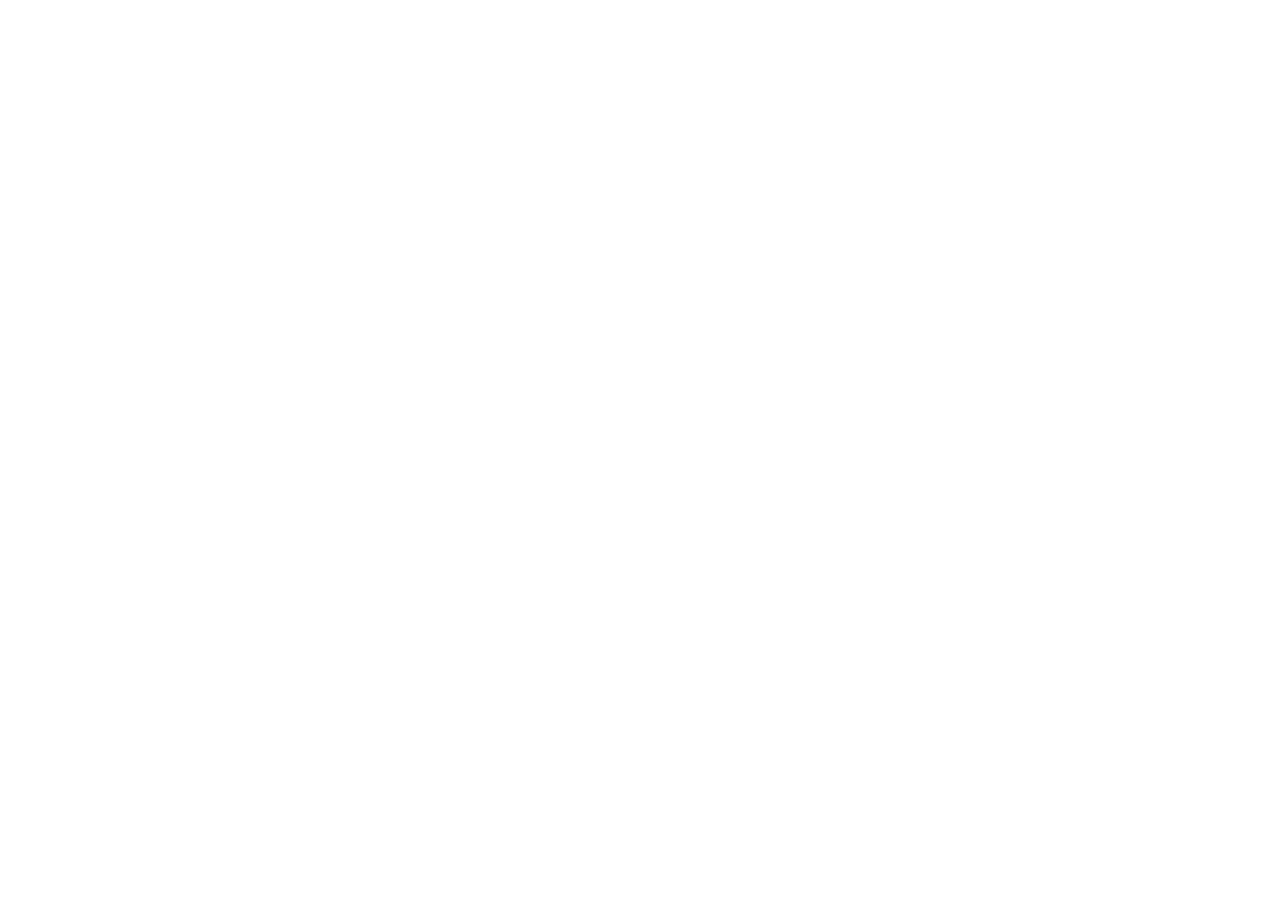
==== app/index.html @ f356da9b "small fixes" ====
<!DOCTYPE html>
<!-- Notice the ng-app Angular directive. This tells Angular where the application starts and also
which module to associate the app with. In app.js we create the "dinnerPlanner" module. -->
<html lang="en" ng-app="playlist">
  <head>
    <meta charset="utf-8">
    <meta http-equiv="X-UA-Compatible" content="IE=edge">
    <meta name="viewport" content="width=device-width, initial-scale=1">
    <title>Playlist manager</title>

    <!-- Bootstrap CSS -->
    <link rel="stylesheet" href="bower_components/bootstrap/dist/css/bootstrap.min.css">
    <link rel="stylesheet" href="style.css">

    <!-- jQuery -->
    <script src="bower_components/jquery/dist/jquery.js"></script>
    <!-- Bootstrap JavaScript, needed if you want for instance tabs, models, popovers etc. -->
    <script src="bower_components/bootstrap/dist/js/bootstrap.min.js"></script>
    <!-- Angular JavaScript including routing and resource modules  -->
    <script src="bower_components/angular/angular.js"></script>
    <script src="bower_components/angular-cookies/angular-cookies.js"></script>
    <script src="bower_components/angular-route/angular-route.js"></script>
    <script src="bower_components/angular-resource/angular-resource.js"></script>
    


  </head>
  <body>
    <!-- Here in index.html you should put only the layout that is shared among all the screens (e.g. header
    ,footer, etc.). The rest of the view specific layout will go into the html partials (check partials folder) -->

    <!-- ng-view Angular directive is where the partials will be loaded. app.js configures the $routingProvider
    where you specify which partial should be loaded when. -->
    <div class="container">
        <!--<div class="row">
            <div class="col-md-12" id="header">
                <span id="homelogo">Playlist 2.0</span>
                <span id="hometop">A spotify playlist application</span>
            </div>
        </div>-->
        <div class="row">
            <div ng-view>
        
            </div>
        </div>
    </div>
  </body>
  <!-- The application JavaScript code -->
    <script src="js/app.js"></script>
    <script src="js/playlistModel.js"></script>

    <script src="js/callbackCtrl.js"></script>
    <script src="js/editPlaylistCtrl.js"></script>
    <script src="js/loginCtrl.js"></script>
    <script src="js/searchCtrl.js"></script>
    <script src="js/headerCtrl.js"></script>



    <!-- 
    <script src="js/musicModel.js"></script>
    <script src="js/searchCtrl.js"></script>
    <script src="js/dinnerCtrl.js"></script>
    <script src="js/dishCtrl.js"></script>
    -->
</html>
---- app/style.css ----
body{
	background-color: #fff;
	color:#85BC00;
}

#header{
	height:50px;
	color:white;
	background-color: #000;
}

#log-in{
	font-size: 18px;
	line-height: 50px;
}

#playlist-div{
	margin-left:10px;
	margin-bottom:10px;
	height:170px;
	width:170px;
	background-color: #ccc;
	background-size: 100%;
	display: inline-block;
	overflow: hidden;
}

#playlist-div-span{
	color: #fff;
	text-align: center;
	width:100%;
	line-height:40px;
	margin-top: 130px;
	background-color: rgba(0,0,0,0.7);
	display:block;
	font-size: 16px;
}

#playlist-div-1{
	float:left;
	height:50%;
	width:50%;
	background-color: #00ff00;
}
#playlist-div-2{
	float:right;
	height:50%;
	width:50%;
	background-color: #0000ff;
}
#playlist-div-3{
	float:left;
	height:50%;
	width:50%;
	background-color: #ff0000;
}
#playlist-div-4{
	float:right;
	height:50%;
	width:50%;
	background-color: #fff000;
}
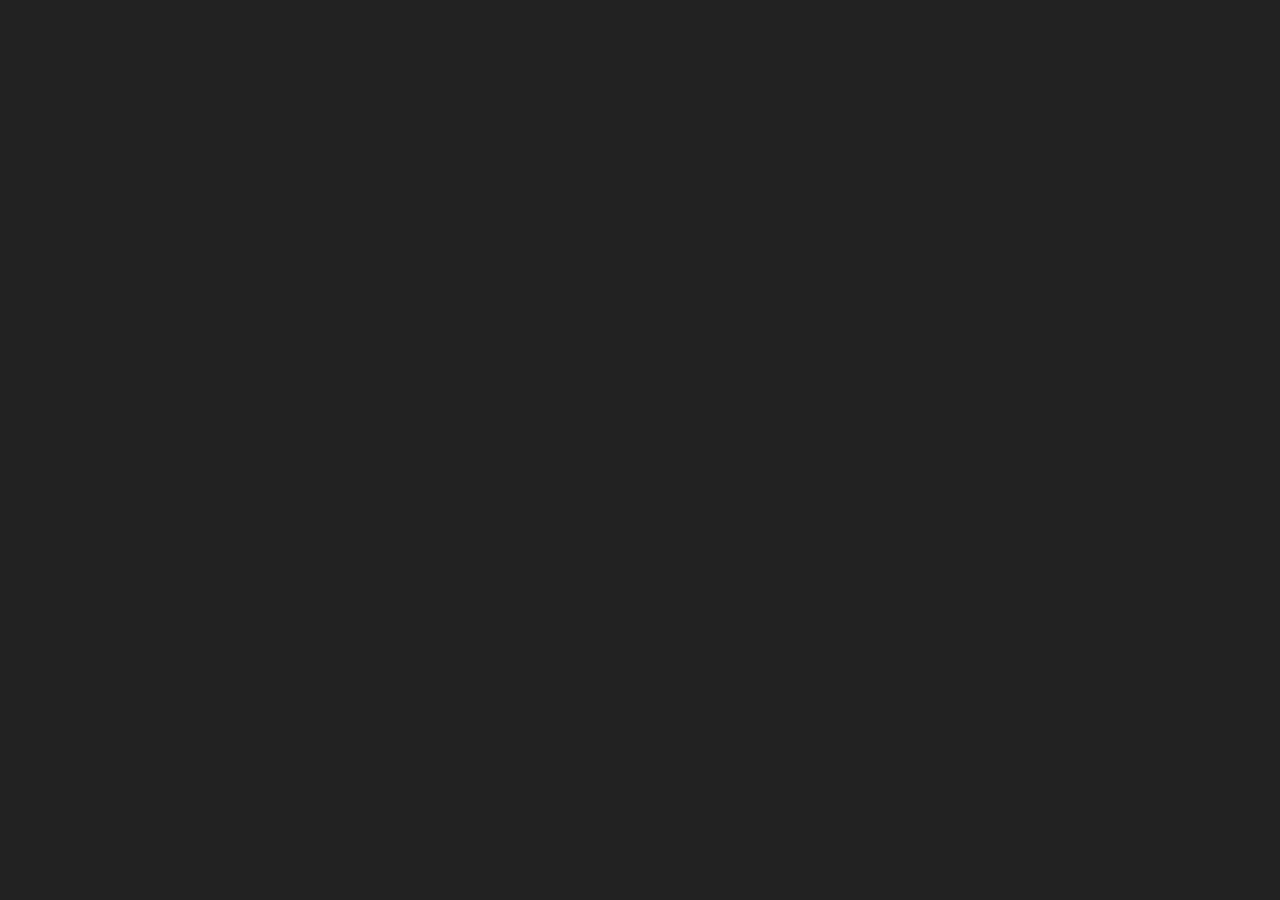
==== commit 19b8b035: "small fix" ====
--- a/app/index.html
+++ b/app/index.html
@@ -26,26 +26,13 @@
 
   </head>
   <body>
-    <!-- Here in index.html you should put only the layout that is shared among all the screens (e.g. header
-    ,footer, etc.). The rest of the view specific layout will go into the html partials (check partials folder) -->
-
-    <!-- ng-view Angular directive is where the partials will be loaded. app.js configures the $routingProvider
-    where you specify which partial should be loaded when. -->
     <div class="container">
-        <!--<div class="row">
-            <div class="col-md-12" id="header">
-                <span id="homelogo">Playlist 2.0</span>
-                <span id="hometop">A spotify playlist application</span>
-            </div>
-        </div>-->
         <div class="row">
             <div ng-view>
         
             </div>
         </div>
     </div>
-  </body>
-  <!-- The application JavaScript code -->
     <script src="js/app.js"></script>
     <script src="js/playlistModel.js"></script>
 
@@ -54,13 +41,5 @@
     <script src="js/loginCtrl.js"></script>
     <script src="js/searchCtrl.js"></script>
     <script src="js/headerCtrl.js"></script>
-
-
-
-    <!-- 
-    <script src="js/musicModel.js"></script>
-    <script src="js/searchCtrl.js"></script>
-    <script src="js/dinnerCtrl.js"></script>
-    <script src="js/dishCtrl.js"></script>
-    -->
+    </body>
 </html>--- a/app/style.css
+++ b/app/style.css
@@ -1,12 +1,32 @@
 body{
-	background-color: #fff;
+	background-color: #222;
 	color:#85BC00;
+}
+
+#home-screen{
+	margin-top: 150px;
+	text-align: center;
+	color:#fff;
+}
+
+.login-btn{
+	font-size: 24px;
+	width:50%;
+	height:50px;
+	background-color:#85BC00;
+	border-color: #000;
+}
+
+.login-btn:hover {
+	width:50%;
+	height:50px;
+	background-color:#85BC99;
 }
 
 #header{
 	height:50px;
 	color:white;
-	background-color: #000;
+	background-color: #444;
 }
 
 #log-in{
@@ -36,28 +56,10 @@
 	font-size: 16px;
 }
 
-#playlist-div-1{
-	float:left;
-	height:50%;
-	width:50%;
-	background-color: #00ff00;
-}
-#playlist-div-2{
-	float:right;
-	height:50%;
-	width:50%;
-	background-color: #0000ff;
-}
-#playlist-div-3{
-	float:left;
-	height:50%;
-	width:50%;
-	background-color: #ff0000;
-}
-#playlist-div-4{
-	float:right;
-	height:50%;
-	width:50%;
-	background-color: #fff000;
+#player-div{
+	background-color: #000;
+	overflow: hidden;
+	padding-top:10px;
+	text-align: center;
 }
 
